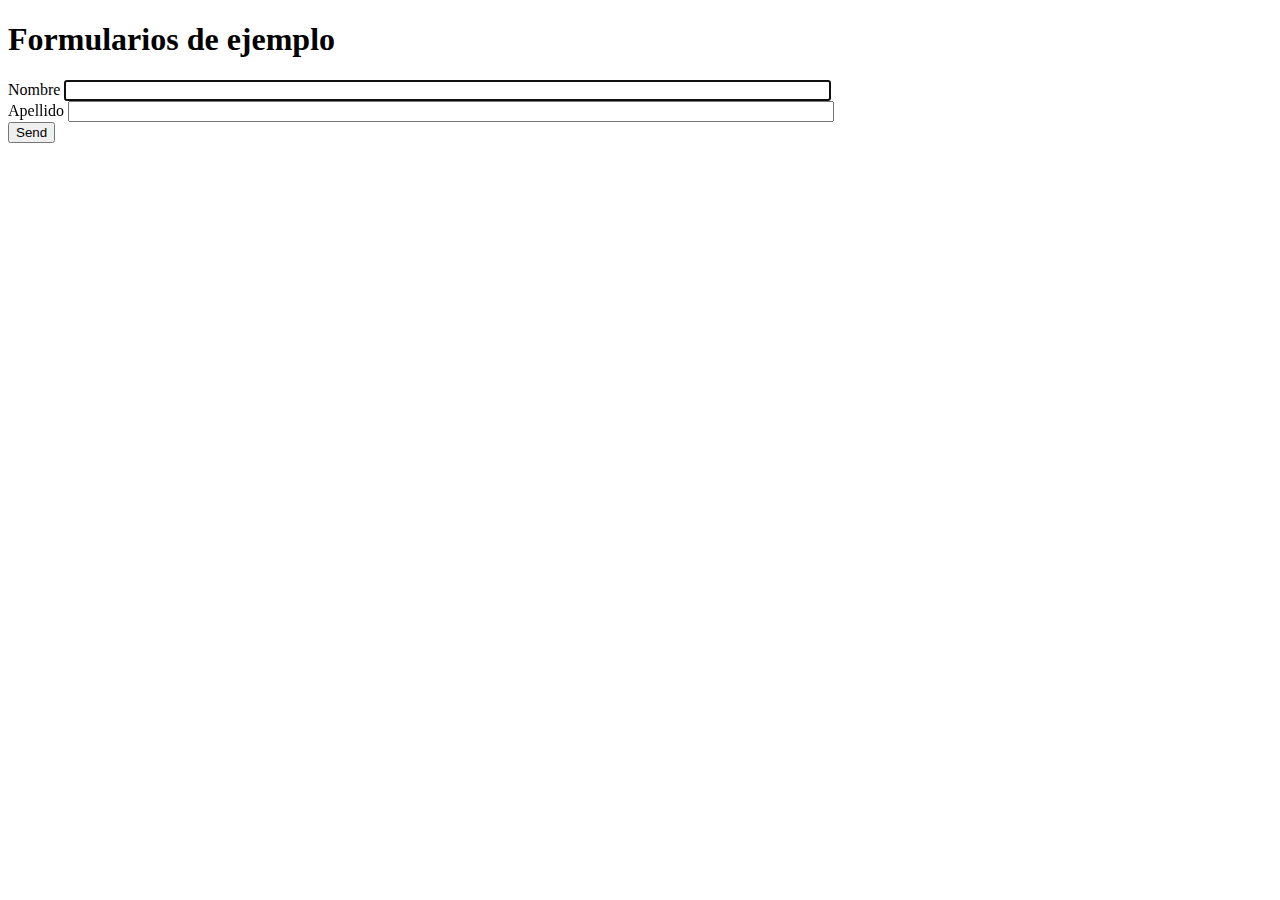
==== formularios.html @ 49543cd0 "updates on forms" ====
<!DOCTYPE html>
<html lang="en">
<head>
    <meta charset="UTF-8">
    <meta name="viewport" content="width=device-width, initial-scale=1.0">
    <title>Formularios</title>
    <style>
        input {
            width: 60%;
        }
    </style>
</head>
<body>
    <header>
        <h1>Formularios de ejemplo</h1>
    </header>

    <main>
        <form action="http://localhost:3000" method="POST">
            <label for="name">Nombre</label>
            <input type="text" id="name" name="name" required autofocus/>
            <br>
            <label for="lastname">Apellido</label>
            <input type="text" id="lastname" name="lastname"/> 
            <br>
            <button type="submit">Send</button>
        </form>
    </main>
</body>
</html>
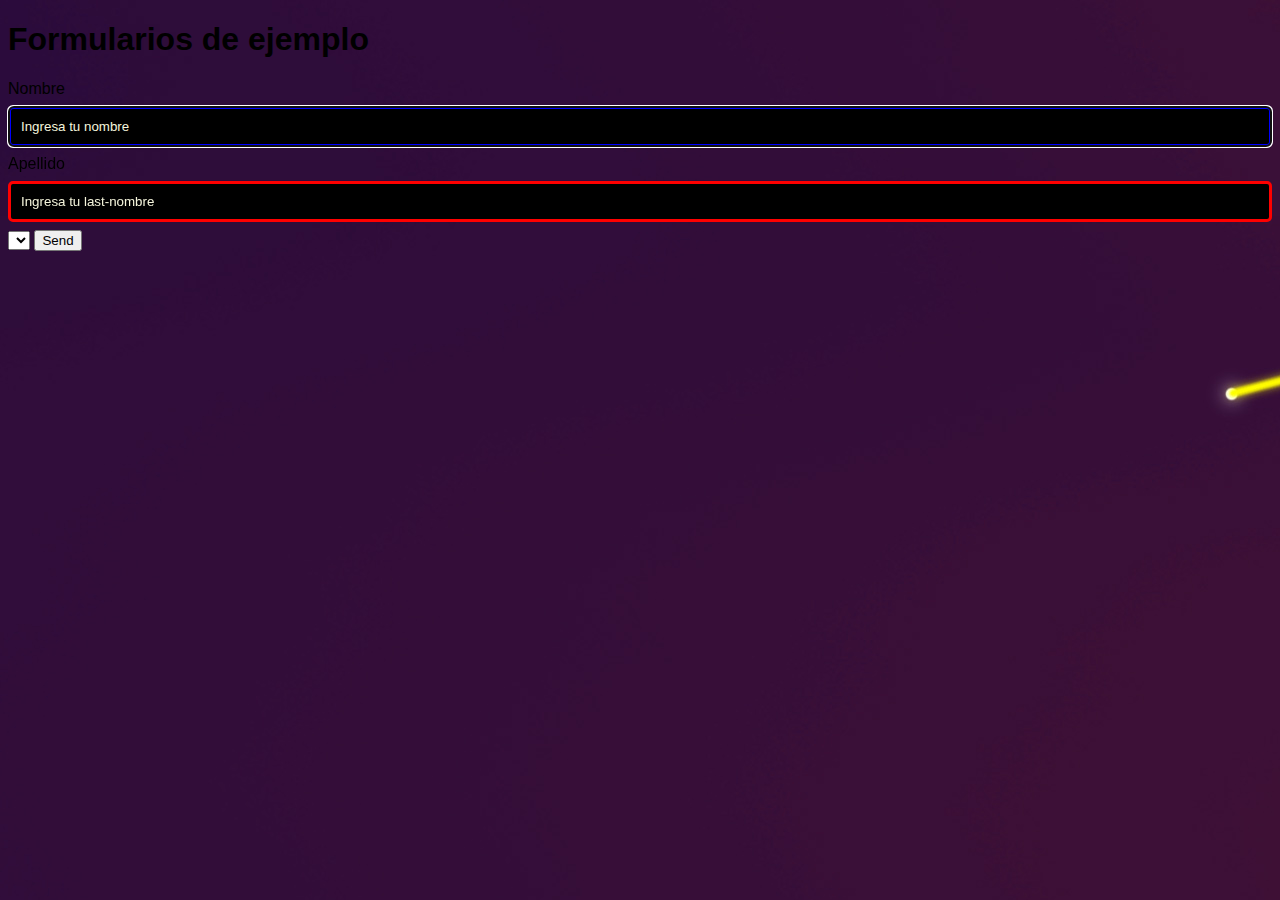
==== commit 51ead96f: "update on form" ====
--- a/formularios.html
+++ b/formularios.html
@@ -5,8 +5,25 @@
     <meta name="viewport" content="width=device-width, initial-scale=1.0">
     <title>Formularios</title>
     <style>
-        input {
-            width: 60%;
+        body{
+            font-family: 'Franklin Gothic Medium', 'Arial Narrow', Arial, sans-serif;
+            background-image: url("tracer-de-overwatch.jpg");
+        }
+        input[type="text"] {
+            width: 100%; /* ancho */
+            padding: 10px 10px; /* relleno */
+            margin: 8px 0px; /* margen */
+            border: 3px solid red; /* borde */
+            border-radius: 5px; /* el radio del borde */
+            box-sizing: border-box;  /* tamaño de la caja */
+            background-color: black; /* color del fondo */
+            color: blanchedalmond; /* color de la letra en este caso */ 
+        }
+        input:focus{ /* Cuando enfocas el input */
+            border: 3px solid blue; /* borde */
+        }
+        ::placeholder{ /* pseudoclase */
+            color: beige;
         }
     </style>
 </head>
@@ -18,11 +35,14 @@
     <main>
         <form action="http://localhost:3000" method="POST">
             <label for="name">Nombre</label>
-            <input type="text" id="name" name="name" required autofocus/>
+            <input type="text" id="name" name="name" placeholder="Ingresa tu nombre" required autofocus/>
             <br>
             <label for="lastname">Apellido</label>
-            <input type="text" id="lastname" name="lastname"/> 
+            <input type="text" id="lastname" name="lastname" placeholder="Ingresa tu last-nombre"/> 
             <br>
+            <select name="country" id="country">
+                <option v></option>
+            </select>
             <button type="submit">Send</button>
         </form>
     </main>
